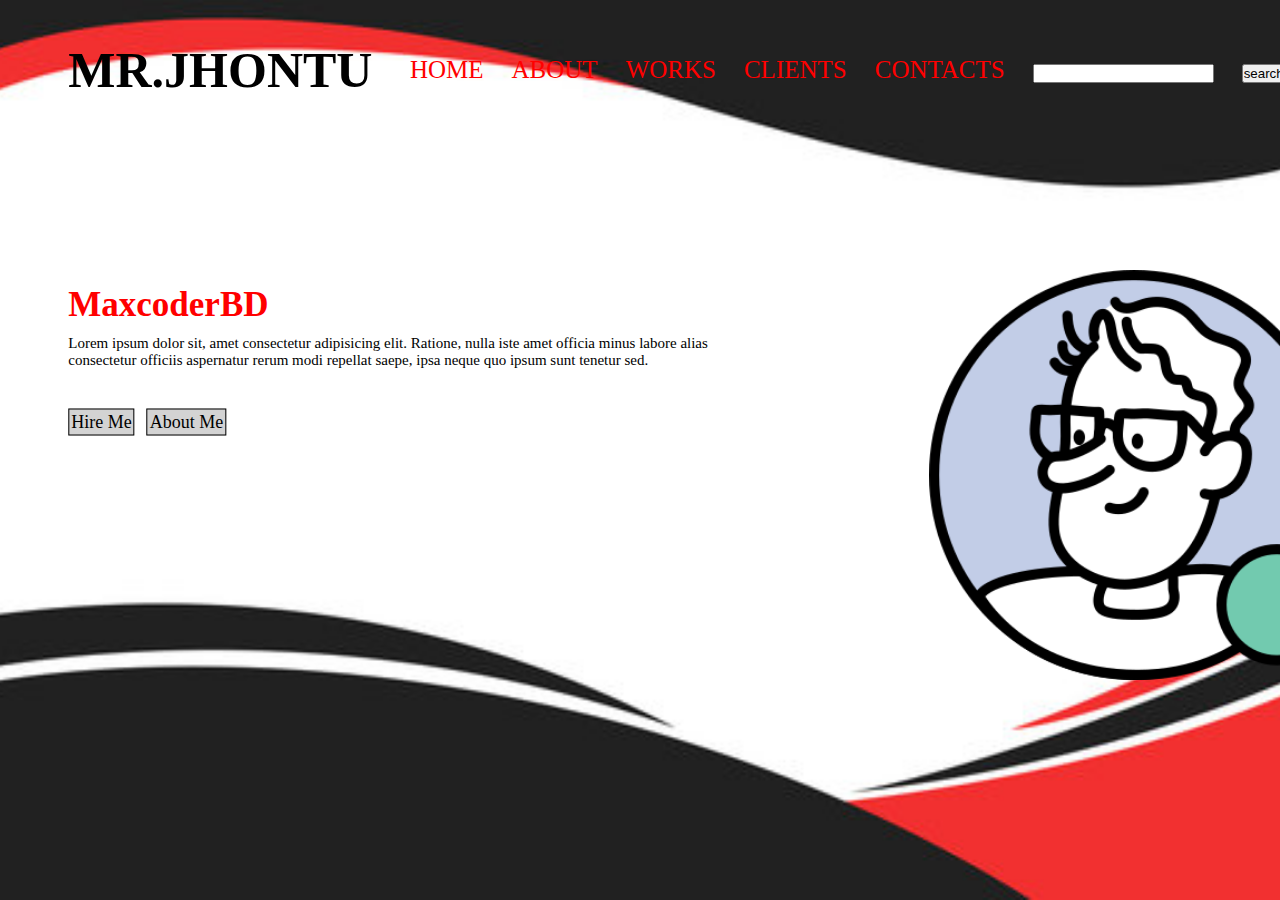
==== index.html @ ec856d19 "first part" ====
<!DOCTYPE html>
<html lang="en">
<head>
    <meta charset="UTF-8">
    <meta name="viewport" content="width=device-width, initial-scale=1.0">
    <title>Projects-one</title>
    <link rel="stylesheet" href="style.css">
</head>
<body>
    <div class="header">
        <nav>
            <h3>Mr.Jhontu</h3>
            <div class="nav-menu">
                <ul>
                    <li><a href="#">Home</a></li>
                    <li><a href="#">About</a></li>
                    <li><a href="#">Works</a></li>
                    <li><a href="#">Clients</a></li>
                    <li><a href="#">Contacts</a></li>
                    <li><input type="text" name="search"></li>
                    <li><input type="submit" name="submit" value="search"></li>
                </ul>
            </div>
            <img src="./images/picture.png" class="profile-image">
        </nav>
        <div class="title-description">
            <h1>MaxcoderBD</h1>
            <p>Lorem ipsum dolor sit, amet consectetur adipisicing elit. Ratione, nulla iste amet officia minus labore alias <br> consectetur officiis aspernatur rerum modi repellat saepe, ipsa neque quo ipsum sunt tenetur sed.</p>
            <a href="#">Hire Me</a> &nbsp;
            <a href="#">About Me</a>

        </div>
    </div>
</body>
</html>
---- style.css ----
*{
    margin: 0;
    padding: 0;
}

.header{
    min-height: 100vh; /*vh = viewport height */
    width: 100%;
    background-image: url(./images/background-image.jpg);
    background-position: center;
    background-size: cover;
    position: relative;
    height: 100px;
    width: 1366px;
}

nav{
    display: flex;
    padding: 3% 5%;
    justify-content: space-between;
    align-items: center;
}

nav h3{
    color: black;
    font-size: 50px;
    text-transform: uppercase;
}

.nav-menu{
    flex: 1;
    text-align: right;
}

.nav-menu ul li{
    list-style: none;
    display: inline-block;
    margin: 0px 12px;
    position: relative;
}

.nav-menu ul li a{
    text-decoration: none;
    color: red;
    font-size: 25px;
    text-transform: uppercase;
}

.nav-menu ul li ::after{
    content: '';
    width: 0px;
    height: 5px;
    background: black;
    display: block;
    margin: auto;
    position: absolute;
    bottom: -5px;
    transition: 0.5s;
}

.nav-menu ul li:hover::after{
    width: 100%;
}

.profile-image{
    width: 30%;
    position: absolute;
    top: 30%;
    left: 68%;
}

.title-description{
    width: 90%;
    color: red;
    position: absolute;
    top: 40%;
    left: 50%;
    transform: translate(-50%,-50%);
}

.title-description h1{
    font-size: 35px;
}

.title-description p{
    margin: 10px 0 40px;
    font-size: 15px;
    color: black;
}

.title-description a{
    display: inline-block;
    text-decoration: none;
    color: black;
    border: 1px solid black;
    background-color: lightgray;
    position: relative;
    cursor: pointer;
    padding: 2px 2px;
    font-size: 18px;
}

.title-description a:hover{
    background-color: lightskyblue;
    border: 1px solid black;
    transition: 1s;
}
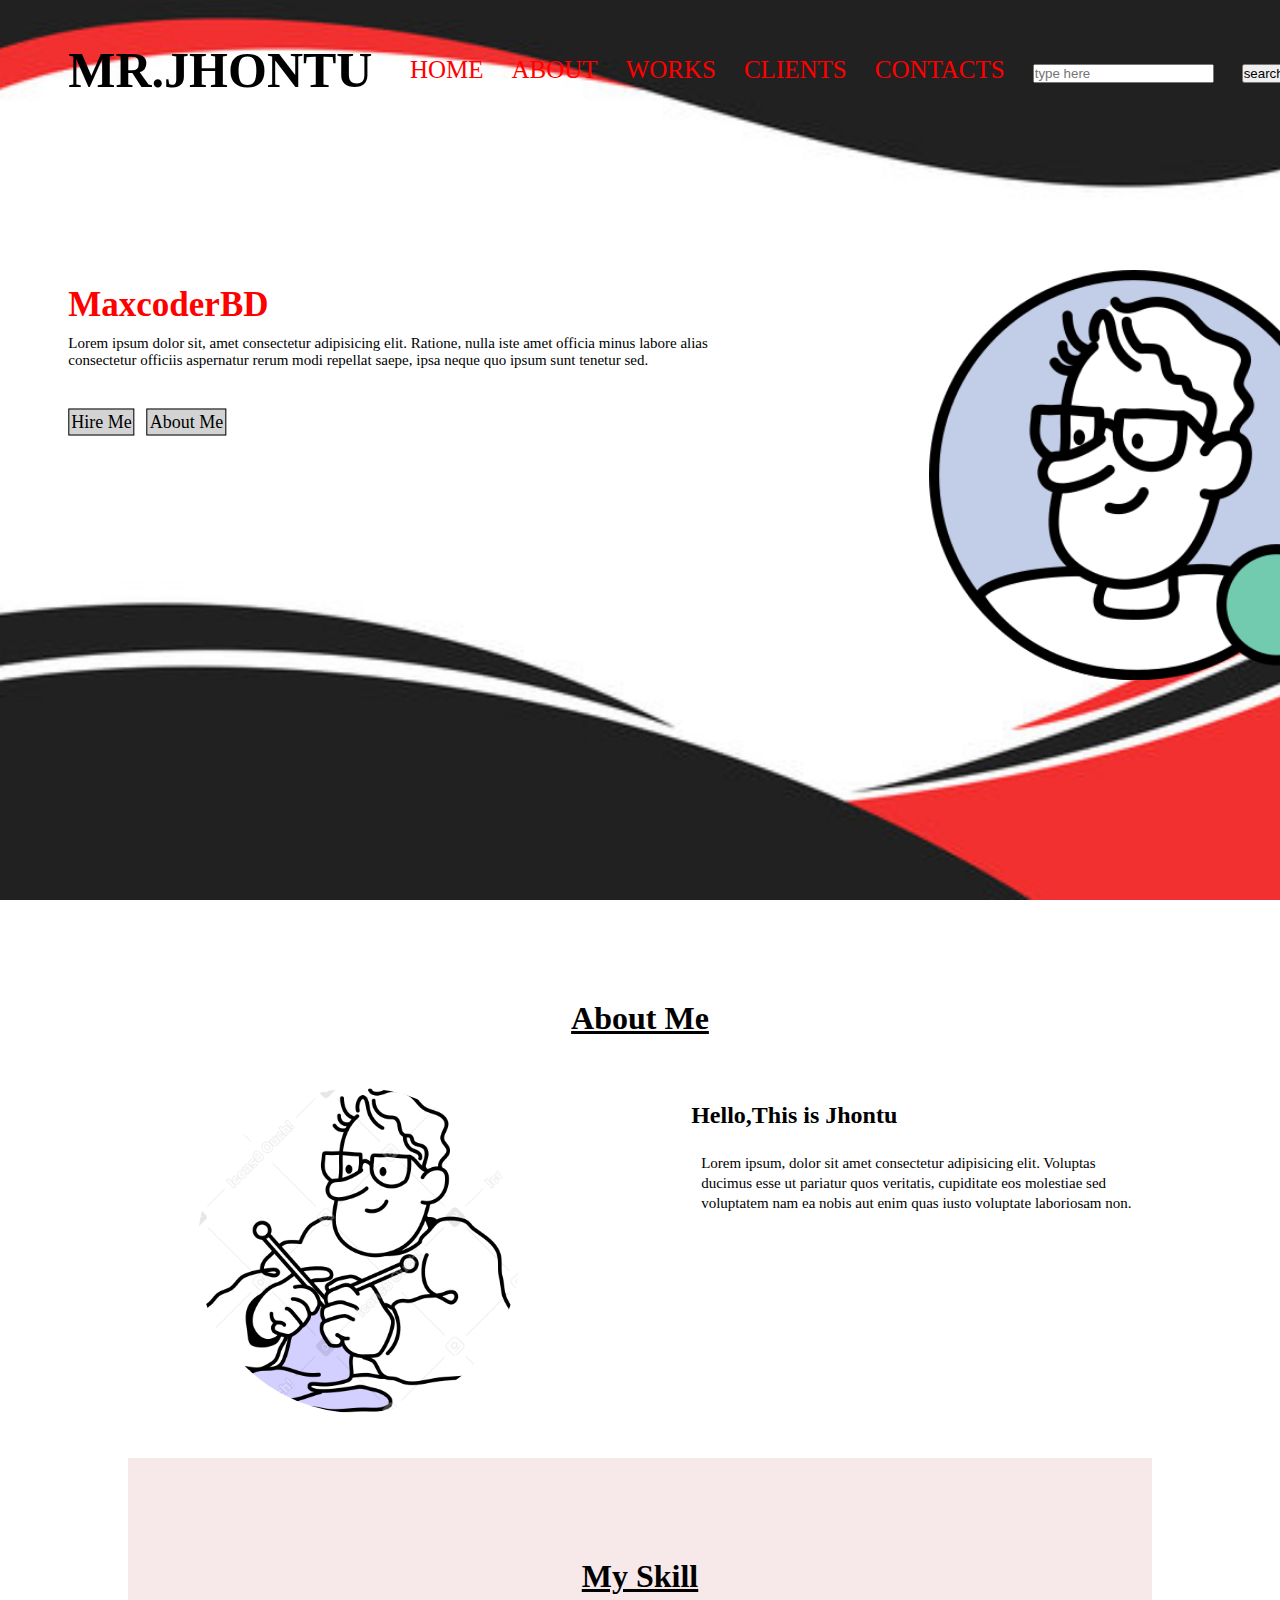
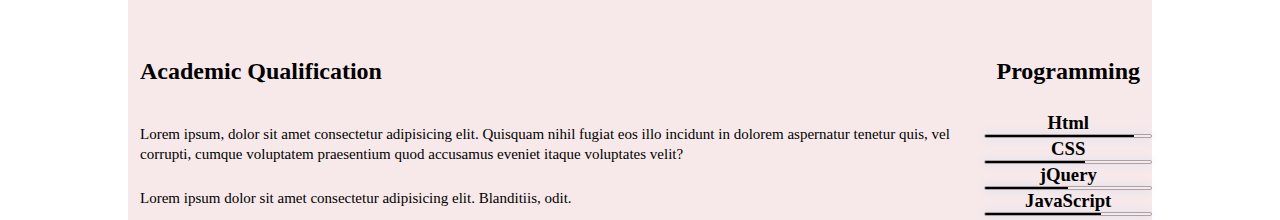
==== commit 8cecd063: "complete my second and third past" ====
--- a/index.html
+++ b/index.html
@@ -17,11 +17,11 @@
                     <li><a href="#">Works</a></li>
                     <li><a href="#">Clients</a></li>
                     <li><a href="#">Contacts</a></li>
-                    <li><input type="text" name="search"></li>
+                    <li><input type="text" name="search" placeholder="type here"></li>
                     <li><input type="submit" name="submit" value="search"></li>
                 </ul>
             </div>
-            <img src="./images/picture.png" class="profile-image">
+            <img src="./images/picture-1.png" class="profile-image">
         </nav>
         <div class="title-description">
             <h1>MaxcoderBD</h1>
@@ -31,5 +31,45 @@
 
         </div>
     </div>
+    <div class="About-me">
+        <h1>About Me</h1>
+        <div class="row">
+        <div class="about-me-column">
+            <img src="./images/picture-2.png">
+        </div>
+        <div class="about-me-column">
+            <h2>Hello,This is Jhontu</h2>
+            <p>Lorem ipsum, dolor sit amet consectetur adipisicing elit. Voluptas ducimus esse ut pariatur quos veritatis, cupiditate eos molestiae sed voluptatem nam ea nobis aut enim quas iusto voluptate laboriosam non.</p>
+            </div>
+        </div>
+    </div>
+    <div class="my-skill">
+        <h1>My Skill</h1>
+        <div class="row">
+            <div class="skills-column">
+                <h2>Academic Qualification</h2>
+                <p>Lorem ipsum, dolor sit amet consectetur adipisicing elit. Quisquam nihil fugiat eos illo incidunt in dolorem aspernatur tenetur quis, vel corrupti, cumque voluptatem praesentium quod accusamus eveniet itaque voluptates velit?</p>
+
+                <p>Lorem ipsum dolor sit amet consectetur adipisicing elit. Blanditiis, odit.</p>
+            </div>
+            <div class="skills-column">
+                <h2>Programming</h2>
+                <ul>
+                    <li>
+                        <h3>Html</h3><span class="scrollbar"><span class="html"></span></span>
+                    </li>
+                    <li>
+                        <h3>CSS</h3><span class="scrollbar"><span class="css"></span></span>
+                    </li>
+                    <li>
+                        <h3>jQuery</h3><span class="scrollbar"><span class="jQuery"></span></span>
+                    </li>
+                    <li>
+                        <h3>JavaScript</h3><span class="scrollbar"><span class="JavaScript"></span></span>
+                    </li>
+                </ul>
+            </div>
+        </div>
+    </div>
 </body>
 </html>--- a/style.css
+++ b/style.css
@@ -3,6 +3,7 @@
     padding: 0;
 }
 
+/*---- Header section---- */
 .header{
     min-height: 100vh; /*vh = viewport height */
     width: 100%;
@@ -106,5 +107,155 @@
     transition: 1s;
 }
 
-
-
+/* ----About Section---- */
+.row{
+    display: flex;
+    margin-top: 5%;
+    justify-content: space-between;
+}
+
+.About-me{
+    width: 80%;
+    margin: auto;
+    text-align: center;
+    padding-top: 100px;
+}
+
+.About-me h1{
+    text-decoration: underline;
+}
+
+.about-me-column{
+    flex-basis: 45%;
+    border-radius: 10px;
+    margin-bottom: 4%;
+}
+
+.about-me-column img{
+    width: 70%;
+    border-radius: 50%;
+}
+
+.about-me-column h2{
+    margin-top: 14px;
+    margin-bottom: 14px;
+    text-align: left;
+}
+
+.about-me-column p{
+    color: black;
+    font-size: 15px;
+    font-weight: 300;
+    line-height: 20px;
+    padding: 10px;
+    text-align: left;
+}
+
+/* ----My skill section---- */
+
+.my-skill{
+    width: 80%;
+    margin: auto;
+    text-align: center;
+    background: #f7e9ea;
+    padding-top: 100px;
+}
+
+.my-skill h1{
+    text-align: center;
+    text-decoration: underline;
+}
+
+skills-column{
+    flex-basis: 45%;
+    border-radius: 10px;
+    margin-bottom: 4%;
+}
+
+.skills-column h2{
+    margin-bottom: 15px;
+    text-align: left;
+    padding: 12px;
+}
+
+.skills-column p{
+    color: black;
+    font-size: 15px;
+    font-weight: 300;
+    line-height: 20px;
+    padding: 12px;
+    text-align: left;
+}
+.skills-column li{
+    list-style: none;
+    margin-top: 20px 0;
+}
+
+.skills-column .scrollbar{
+    display: block;
+    height: 2px;
+    border: 1px solid rgba(0,0,0,0.3);
+    border-radius: 4px;
+    overflow: hidden;
+    box-shadow: 0 0 10px #D4DEF2;
+}
+
+.skills-column .scrollbar span{
+    height: 3px;
+    float: left;
+    background: black;
+}
+
+.html{
+    width: 90%;
+    animation: html 2s;
+}
+.css{
+    width: 60%;
+    animation: css 2s;
+}
+.jQuery{
+    width: 50%;
+    animation: jQuery 2s;
+}
+.JavaScript{
+    width: 70%;
+}
+
+@keyframes html{
+    0%{
+        width: 0%;
+    }
+    100%{
+        width: 90%;
+        animation: javaScript 2s;
+    }
+}
+
+@keyframes css{
+    0%{
+        width: 0%;
+    }
+    100%{
+        width: 60%;
+    }
+}
+
+@keyframes jQuery{
+    0%{
+        width: 0%;
+    }
+    100%{
+        width: 50%;
+    }
+}
+
+@keyframes JavaScript{
+    0%{
+        width: 0%;
+    }
+    100%{
+        width: 70%;
+    }
+}
+
